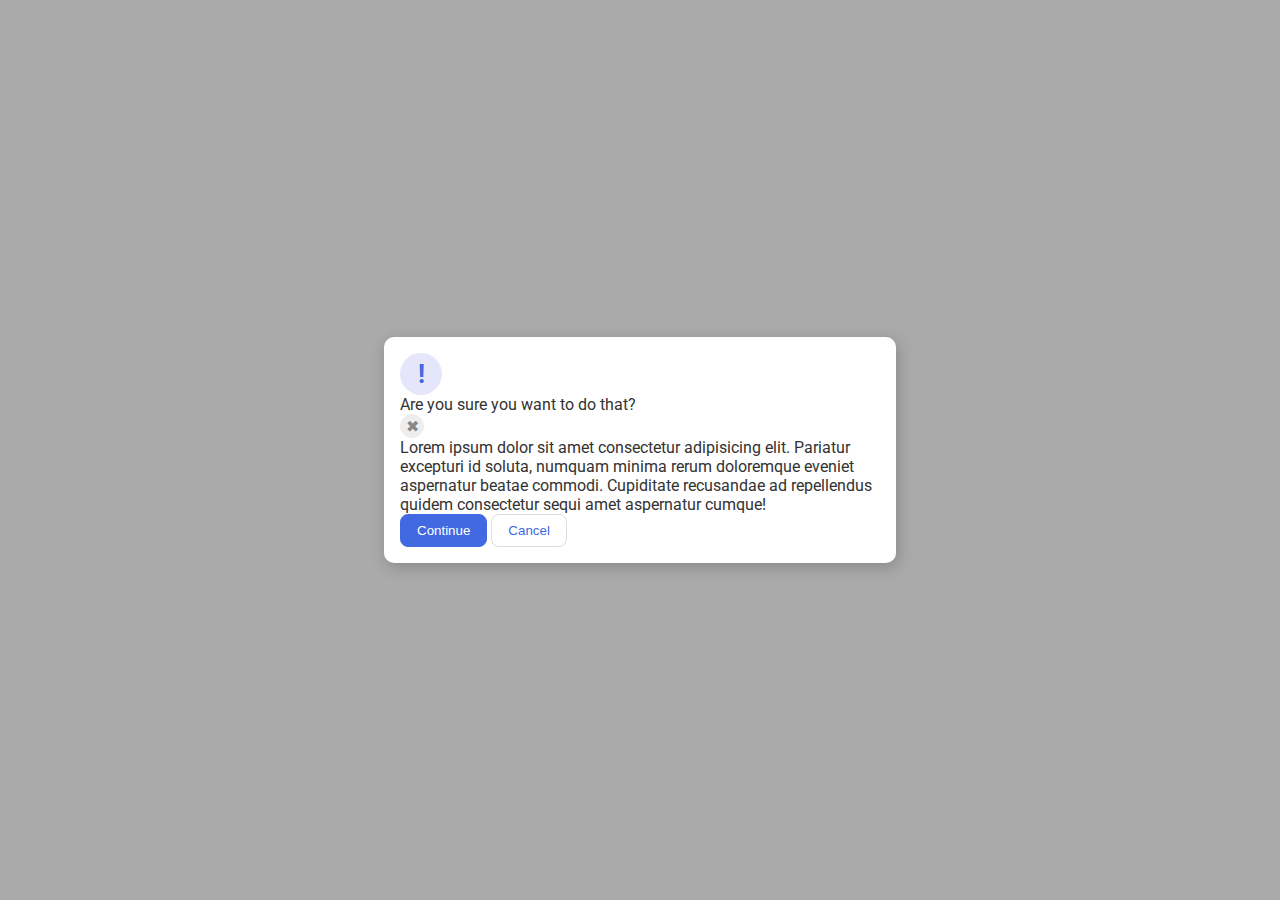
==== flex/05-flex-modal/index.html @ e3968ee0 "Add an additional container around information" ====
<!DOCTYPE html>
<html lang="en">
  <head>
    <meta charset="UTF-8">
    <meta http-equiv="X-UA-Compatible" content="IE=edge">
    <meta name="viewport" content="width=device-width, initial-scale=1.0">
    <link rel="stylesheet" href="style.css">
    <title>Modal</title>
  </head>
  <body>
    <div class="modal">
      <div class="icon">!</div>
      <div class="information">
        <div class="header">Are you sure you want to do that?</div>
        <button class="close-button">✖</button>
        <div class="text">Lorem ipsum dolor sit amet consectetur adipisicing elit. Pariatur excepturi id soluta, numquam minima rerum doloremque eveniet aspernatur beatae commodi. Cupiditate recusandae ad repellendus quidem consectetur sequi amet aspernatur cumque!</div>
        <button class="continue">Continue</button>
        <button class="cancel">Cancel</button>
      </div>
      
    </div>
  </body>
</html>
---- flex/05-flex-modal/style.css ----
@import url('https://fonts.googleapis.com/css2?family=Roboto:wght@400;700&display=swap');

html, body {
  height: 100%;
}

body {
  font-family: Roboto, sans-serif;
  margin: 0;
  background: #aaa;
  color: #333;
  /* I'll give you this one for free lol */
  display: flex;
  align-items: center;
  justify-content: center;
}

.modal {
  background: white;
  width: 480px;
  border-radius: 10px;
  box-shadow: 2px 4px 16px rgba(0,0,0,.2);
  padding: 16px;
}

.icon {
  color: royalblue;
  font-size: 26px;
  font-weight: 700;
  background: lavender;
  width: 42px;
  height: 42px;
  border-radius: 50%;
  display: flex;
  align-items: center;
  justify-content: center;
}

.close-button {
  background: #eee;
  border-radius: 50%;
  color: #888;
  font-weight: 400;
  font-size: 16px;
  height: 24px;
  width: 24px;
  display: flex;
  align-items: center;
  justify-content: center;
  border: 1px solid #eee;
  padding: 0;
}

button {
  cursor: pointer;
  padding: 8px 16px;
  border-radius: 8px;
}

button.continue {
  background: royalblue;
  border: 1px solid royalblue;
  color: white;
}

button.cancel {
  background: white;
  border: 1px solid #ddd;
  color: royalblue;
}
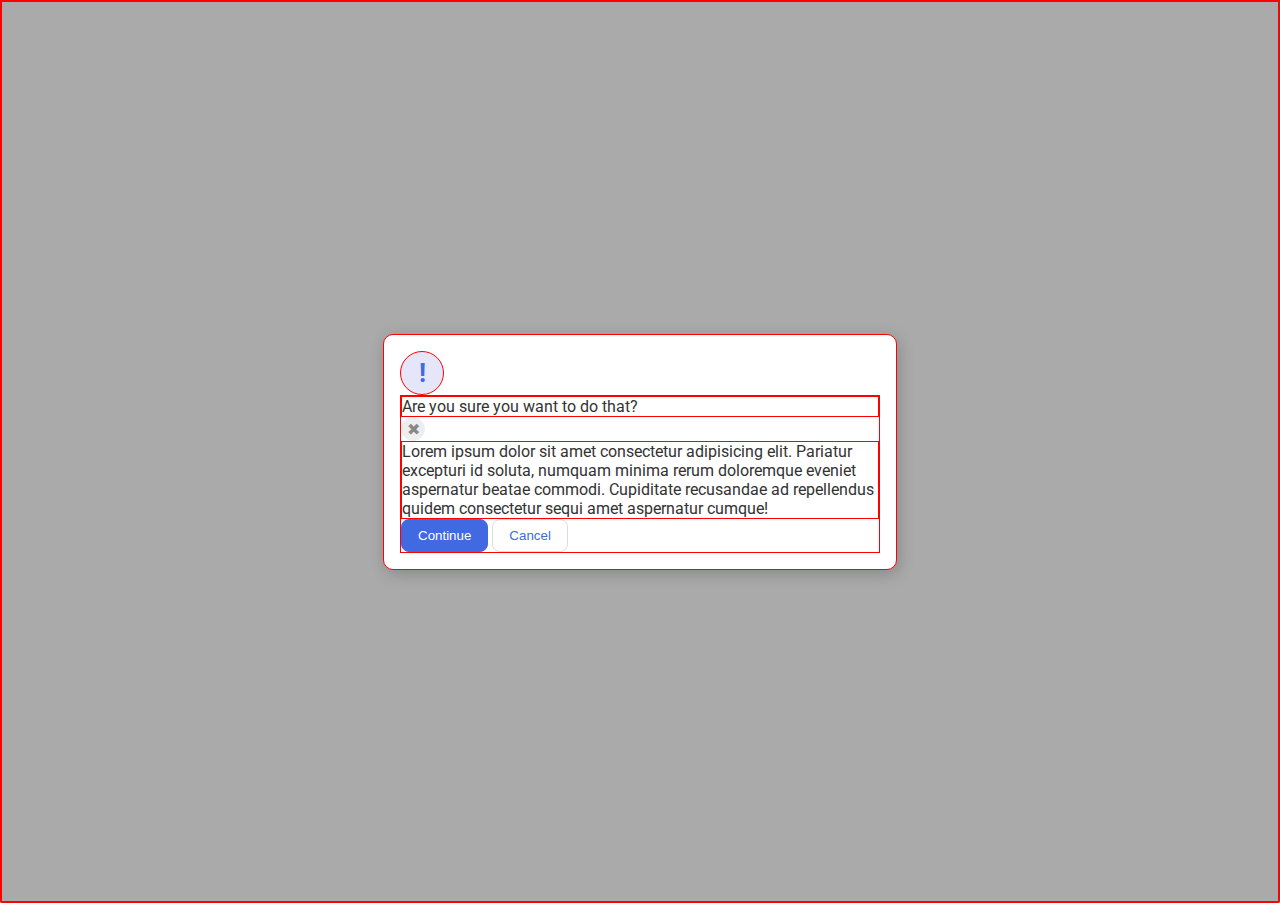
==== commit b124f4ec: "Change items in container" ====
--- a/flex/05-flex-modal/index.html
+++ b/flex/05-flex-modal/index.html
@@ -9,15 +9,18 @@
   </head>
   <body>
     <div class="modal">
+      
       <div class="icon">!</div>
       <div class="information">
         <div class="header">Are you sure you want to do that?</div>
         <button class="close-button">✖</button>
+      
         <div class="text">Lorem ipsum dolor sit amet consectetur adipisicing elit. Pariatur excepturi id soluta, numquam minima rerum doloremque eveniet aspernatur beatae commodi. Cupiditate recusandae ad repellendus quidem consectetur sequi amet aspernatur cumque!</div>
         <button class="continue">Continue</button>
         <button class="cancel">Cancel</button>
       </div>
       
+      
     </div>
   </body>
 </html>--- a/flex/05-flex-modal/style.css
+++ b/flex/05-flex-modal/style.css
@@ -1,4 +1,8 @@
 @import url('https://fonts.googleapis.com/css2?family=Roboto:wght@400;700&display=swap');
+
+ * {
+  border: 1px solid red;
+ }
 
 html, body {
   height: 100%;
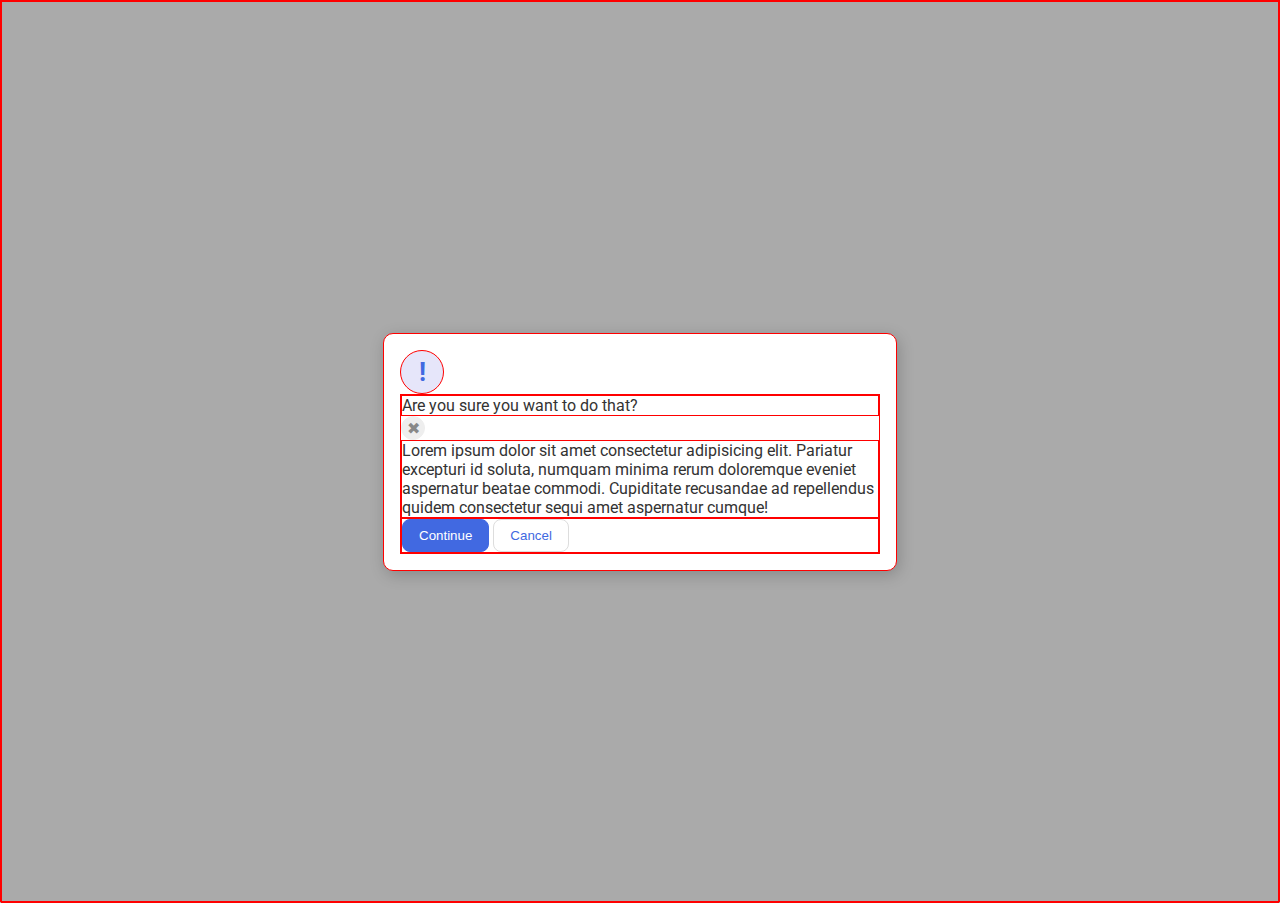
==== commit 4c1d999c: "Add buttons to parent container" ====
--- a/flex/05-flex-modal/index.html
+++ b/flex/05-flex-modal/index.html
@@ -16,8 +16,10 @@
         <button class="close-button">✖</button>
       
         <div class="text">Lorem ipsum dolor sit amet consectetur adipisicing elit. Pariatur excepturi id soluta, numquam minima rerum doloremque eveniet aspernatur beatae commodi. Cupiditate recusandae ad repellendus quidem consectetur sequi amet aspernatur cumque!</div>
-        <button class="continue">Continue</button>
-        <button class="cancel">Cancel</button>
+        <div class="buttons">
+          <button class="continue">Continue</button>
+          <button class="cancel">Cancel</button>
+        </div>
       </div>
       
       
--- a/flex/05-flex-modal/style.css
+++ b/flex/05-flex-modal/style.css
@@ -25,6 +25,8 @@
   border-radius: 10px;
   box-shadow: 2px 4px 16px rgba(0,0,0,.2);
   padding: 16px;
+  display: flex;
+  flex-direction: column;
 }
 
 .icon {
@@ -38,6 +40,7 @@
   display: flex;
   align-items: center;
   justify-content: center;
+  flex-shrink: 0;
 }
 
 .close-button {
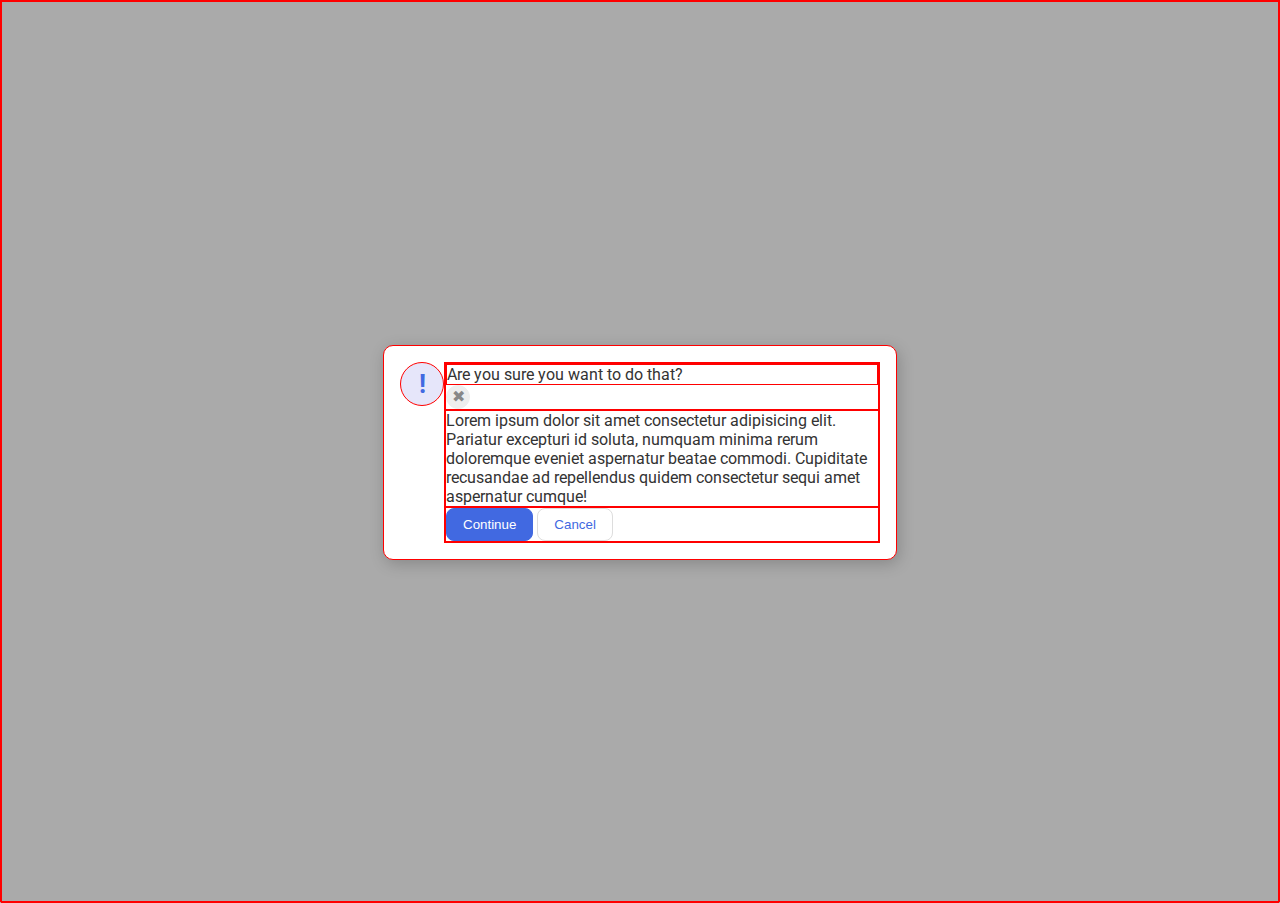
==== commit 8fb8df3d: "Add container around top elements" ====
--- a/flex/05-flex-modal/index.html
+++ b/flex/05-flex-modal/index.html
@@ -12,9 +12,10 @@
       
       <div class="icon">!</div>
       <div class="information">
-        <div class="header">Are you sure you want to do that?</div>
-        <button class="close-button">✖</button>
-      
+        <div class="alert">
+          <div class="header">Are you sure you want to do that?</div>
+          <button class="close-button">✖</button>
+        </div>
         <div class="text">Lorem ipsum dolor sit amet consectetur adipisicing elit. Pariatur excepturi id soluta, numquam minima rerum doloremque eveniet aspernatur beatae commodi. Cupiditate recusandae ad repellendus quidem consectetur sequi amet aspernatur cumque!</div>
         <div class="buttons">
           <button class="continue">Continue</button>
--- a/flex/05-flex-modal/style.css
+++ b/flex/05-flex-modal/style.css
@@ -26,7 +26,6 @@
   box-shadow: 2px 4px 16px rgba(0,0,0,.2);
   padding: 16px;
   display: flex;
-  flex-direction: column;
 }
 
 .icon {
